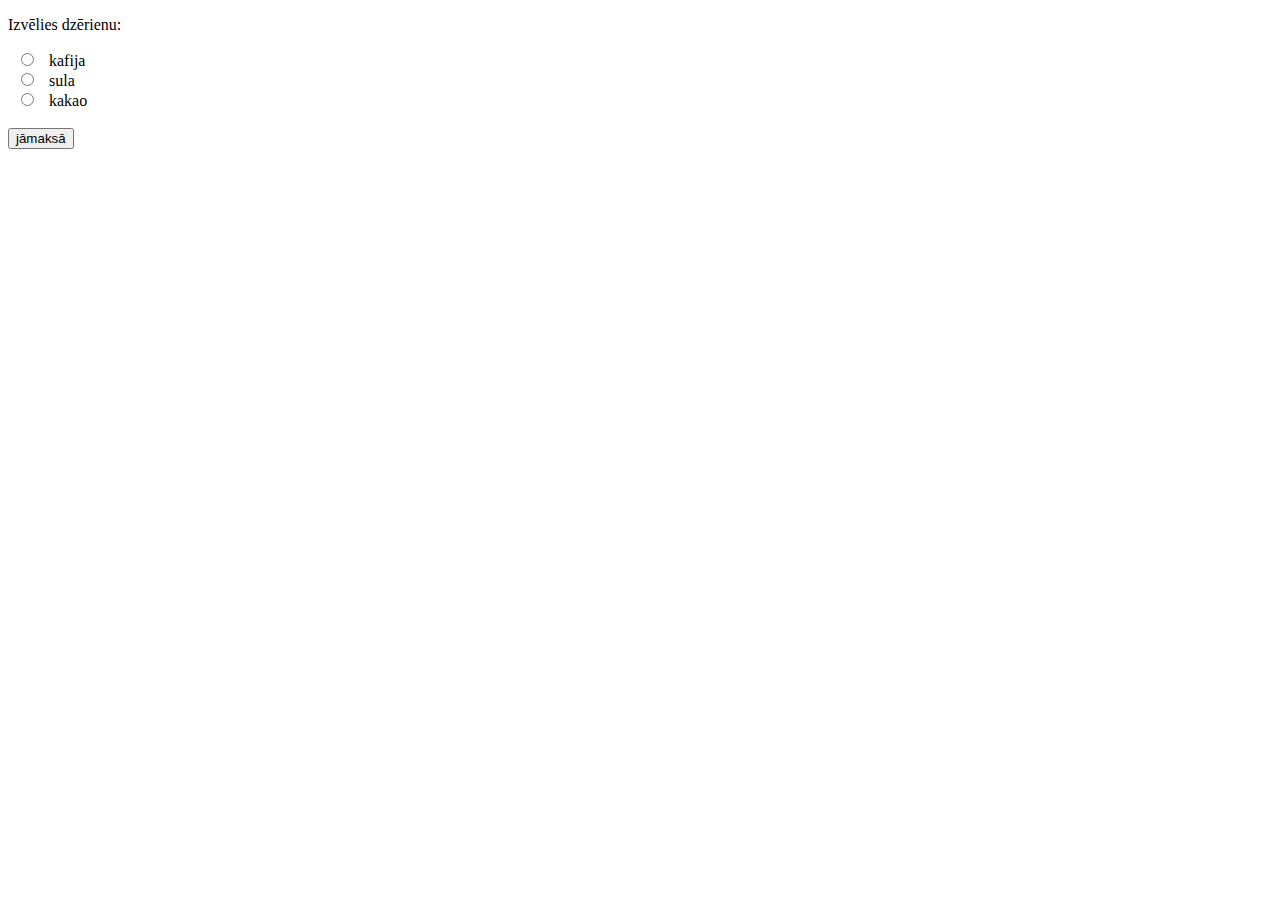
==== dzer.html @ 4aaf3cc3 "" ====
<!DOCTYPE html>
<html>
<body>
<script>
function maksa(){
	let dz = document.getElementsByName('drink');
    for(i = 0; i < dz.length; i++) {
       if(dz[i].checked)
      	document.getElementById("poga").value=dz[i].value;
	}
 }   
</script>
<p>Izvēlies dzērienu:</p>
<form>
  <input type="radio" id="kafija" name="drink" value="3.60">
  <label for="kafija">kafija</label><br>
  <input type="radio" id="sula" name="drink" value="2.50">
  <label for="sula">sula</label><br>
  <input type="radio" id="kakao" name="drink" value="3.20">
  <label for="kakao">kakao</label><br><br>
  <input type="button" id="poga" value="jāmaksā" onclick="maksa()">
</form> 
</body>
</html>
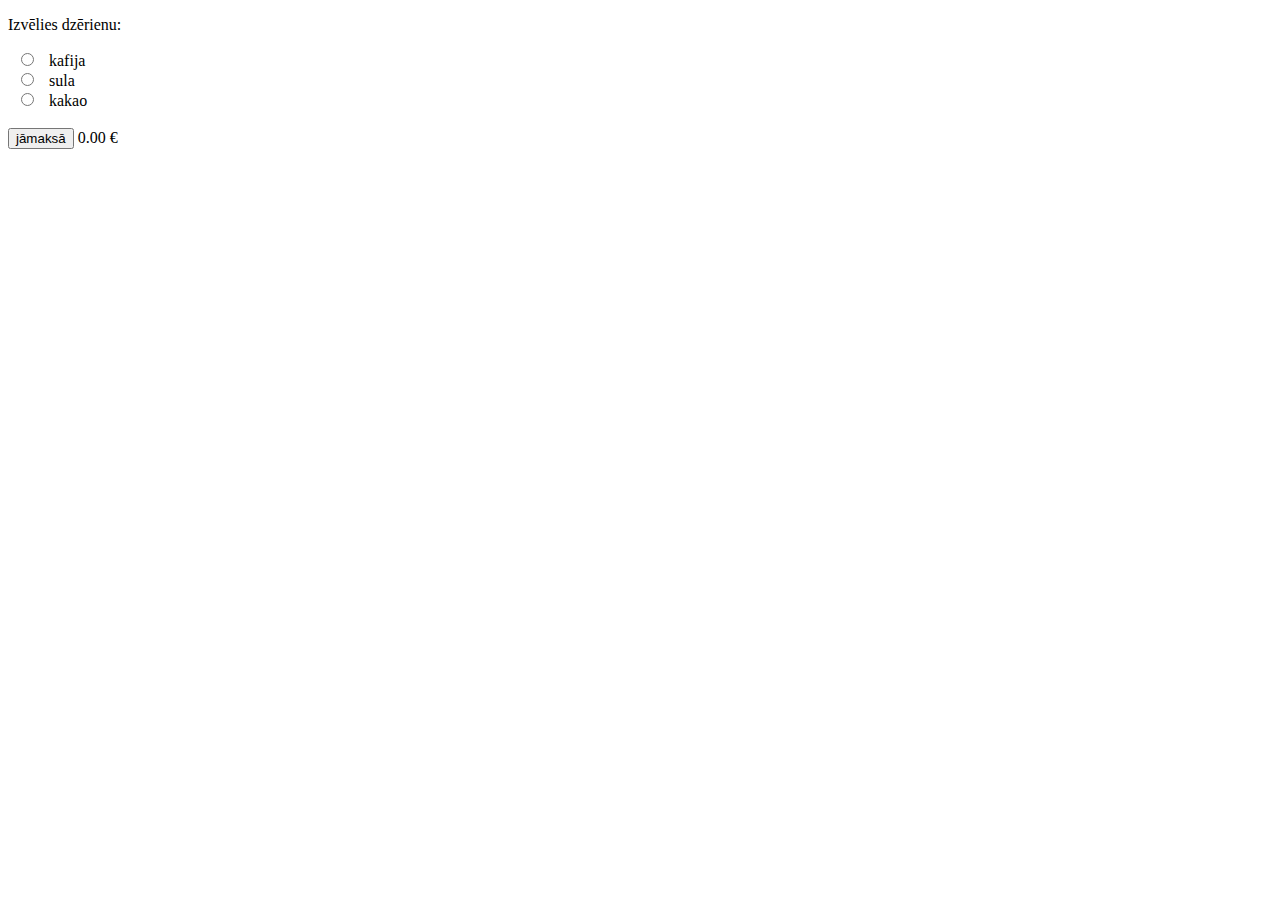
==== commit 819a781f: "Update dzer.html" ====
--- a/dzer.html
+++ b/dzer.html
@@ -5,10 +5,13 @@
 function maksa(){
 	let dz = document.getElementsByName('drink');
     for(i = 0; i < dz.length; i++) {
-       if(dz[i].checked)
-      	document.getElementById("poga").value=dz[i].value;
-	}
- }   
+       if(dz[i].checked) {
+            cena = dz[i].value;
+        }
+    }
+
+  document.getElementById("cena").innerHTML = cena + " €";
+}   	
 </script>
 <p>Izvēlies dzērienu:</p>
 <form>
@@ -19,6 +22,7 @@
   <input type="radio" id="kakao" name="drink" value="3.20">
   <label for="kakao">kakao</label><br><br>
   <input type="button" id="poga" value="jāmaksā" onclick="maksa()">
+  <span id="cena">0.00 €</span>
 </form> 
 </body>
 </html>
